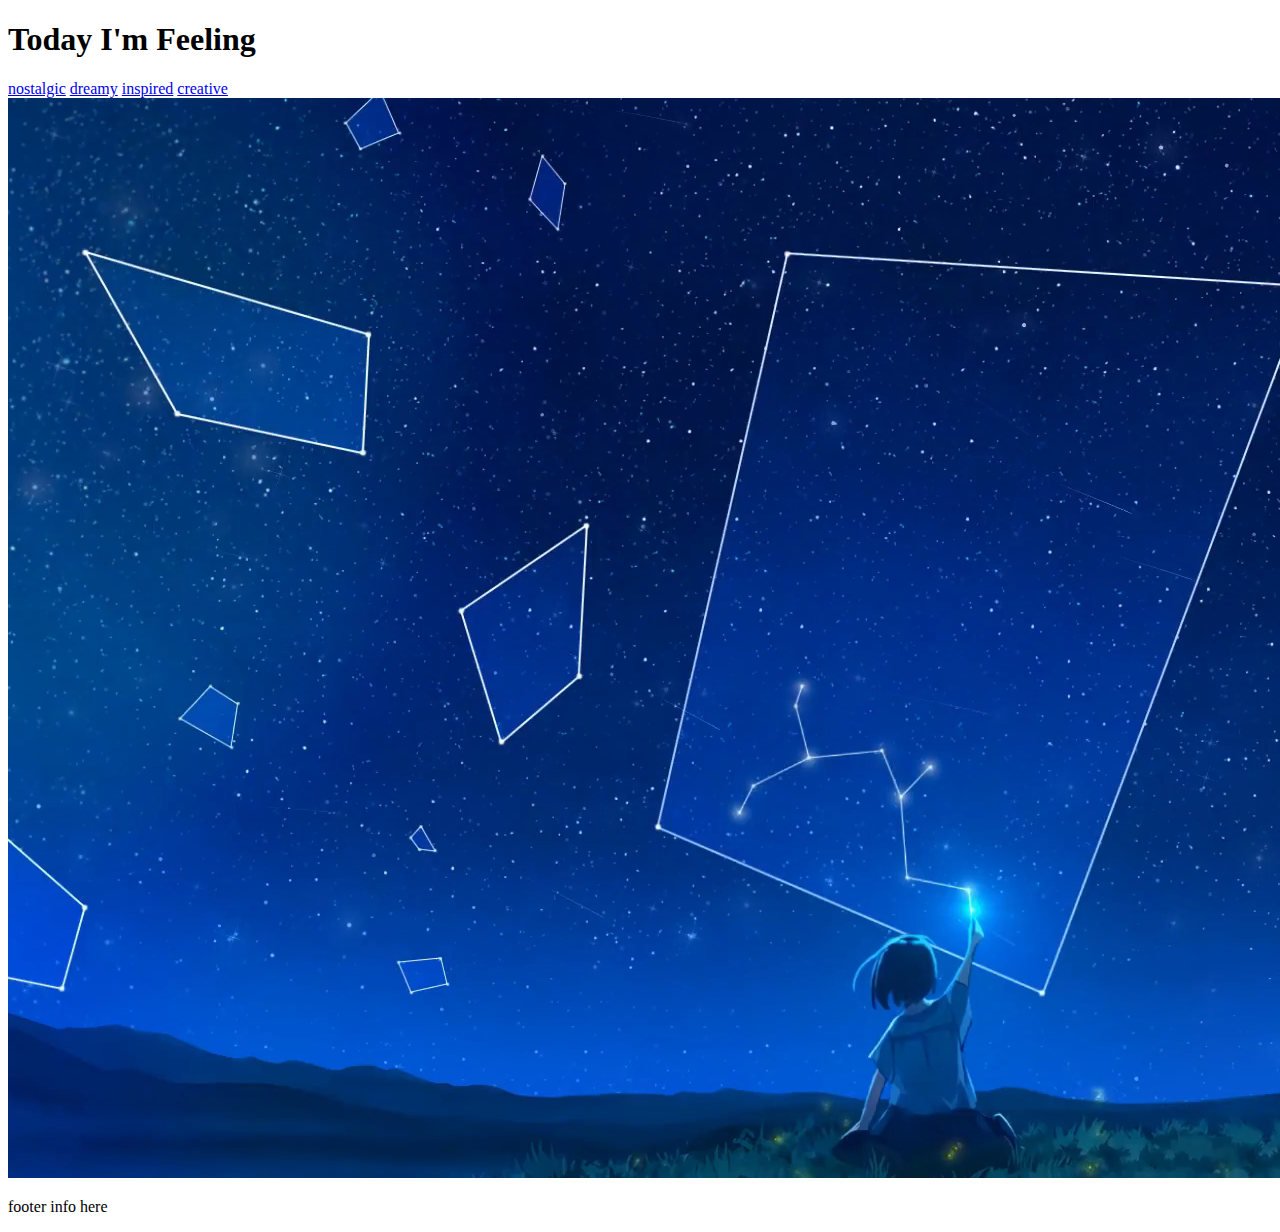
==== creative.html @ e00ccf20 "first commit" ====
<!DOCTYPE html>
<html lang="en">
<head>
    <meta charset="UTF-8">
    <meta name="viewport" content="width=device-width, initial-scale=1.0">
    <title>How I'm feeling today</title>
    <link rel="stylesheet" href="css/style.css">
</head>
<body>
    <header>
        <h1>Today I'm Feeling</h1>
            
             <nav>
              <a href="index.html">nostalgic</a>
              <a href="dreamy.html">dreamy</a>
              <a href="inspired.html">inspired</a>
              <a href="creative.html">creative</a>
           
            </nav>
          
        </header>
          
        
    </header>
    <video autoplay muted loop id="background-video">
        <source src="creative.mp4" type="video/mp4">
        Your browser does not support the video tag.
      </video>
    



    <footer>
        <p>footer info here</p>
    </footer>
</body>
</html>
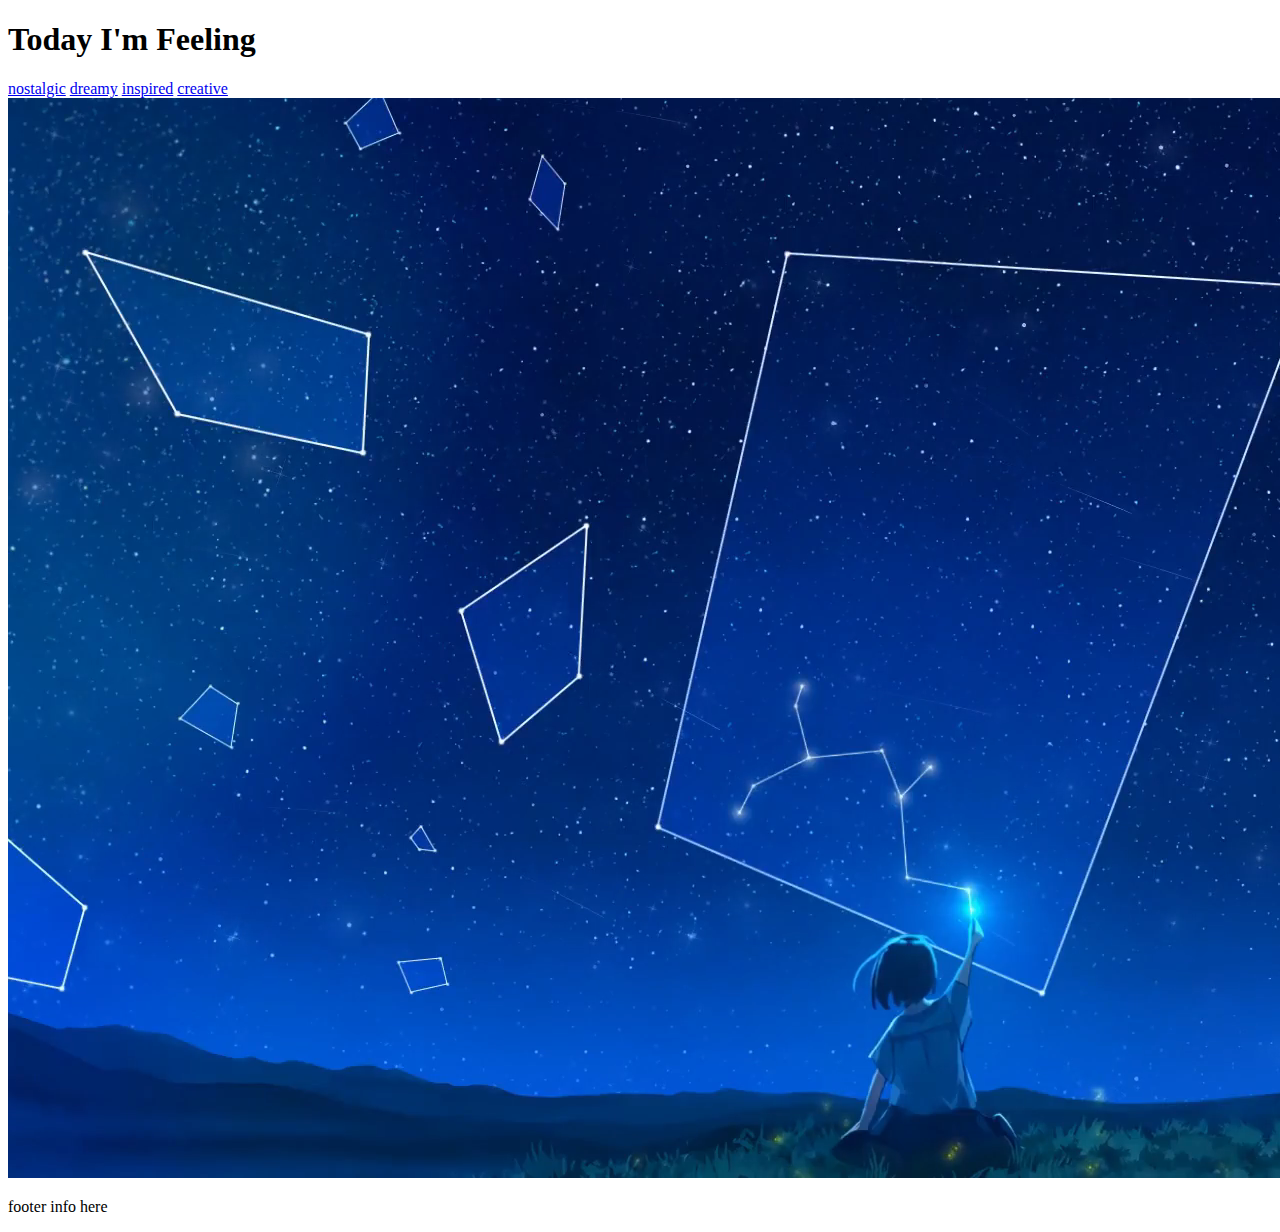
==== commit a1ad7c4f: "add font animation" ====
--- a/creative.html
+++ b/creative.html
@@ -8,15 +8,19 @@
 </head>
 <body>
     <header>
-        <h1>Today I'm Feeling</h1>
-            
-             <nav>
-              <a href="index.html">nostalgic</a>
-              <a href="dreamy.html">dreamy</a>
-              <a href="inspired.html">inspired</a>
-              <a href="creative.html">creative</a>
-           
+
+
+
+        <div class="height-1-4 flex-center unblur">
+             <h1>Today I'm Feeling</h1>
+            <nav>
+                <a href="index.html">nostalgic</a>
+                <a href="dreamy.html">dreamy</a>
+                <a href="inspired.html">inspired</a>
+                <a href="creative.html">creative</a>
+                
             </nav>
+        </div>
           
         </header>
           
